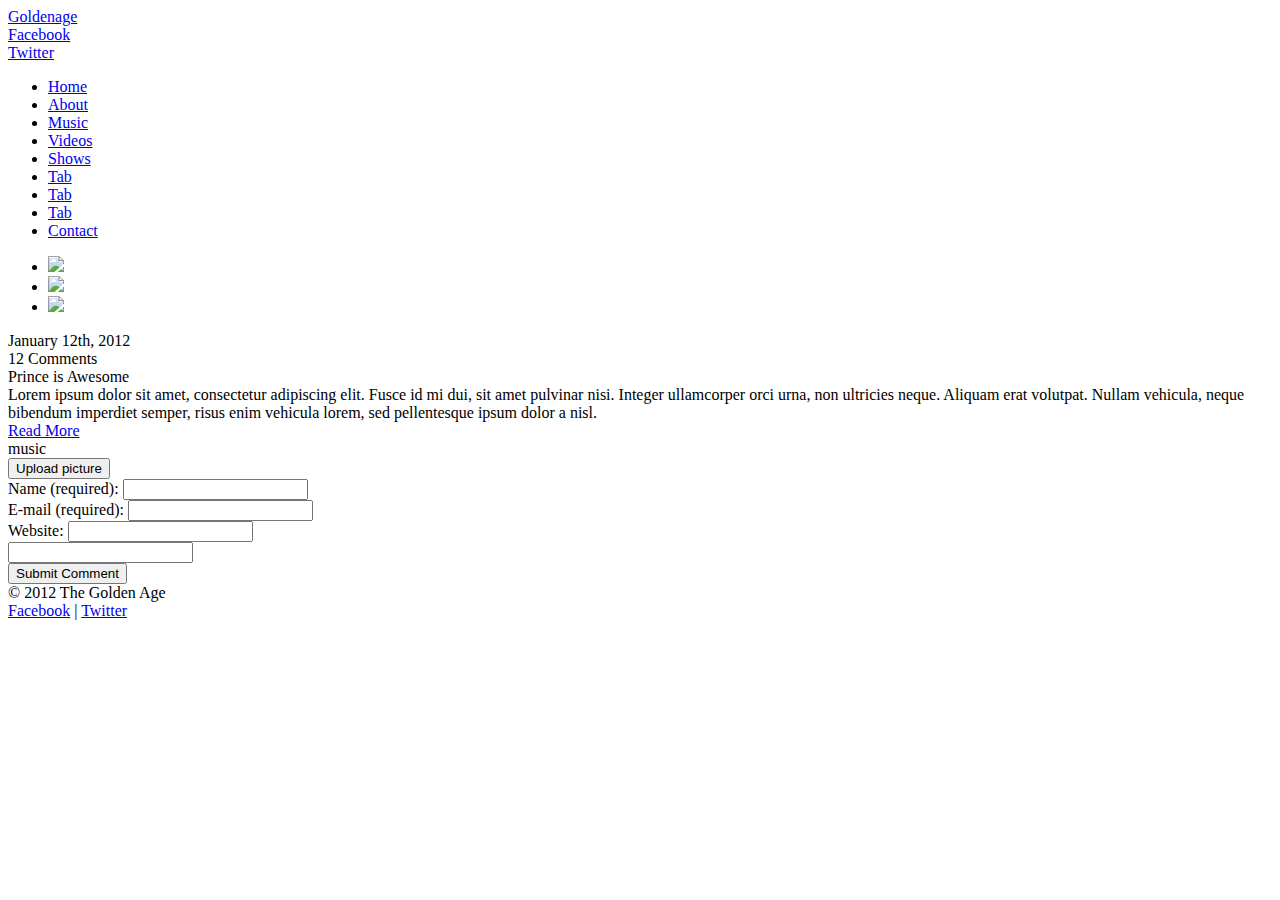
==== public/templates/inner.html @ ff12d521 "updated the inner layout and the main stylesheet- more to come tomorrow." ====
<!DOCTYPE HTML>
<html xmlns:fb="http://www.facebook.com/2008/fbml">
<head>
    <title>Goldenage</title>
    <!-- include meta tags -->
            <meta content="text/html; charset=utf-8" http-equiv="Content-Type"/>
        
    <!-- include css -->
            <link rel="stylesheet" type="text/css" href="/css/reset.css" />
            <link rel="stylesheet" type="text/css" href="/css/anythingslider.css" />
            <link rel="stylesheet" type="text/css" href="/css/main.css" />
        
    <!-- include js -->
            <script type="text/javascript" src="/js/libraries/jquery.min.js"></script>
            <script type="text/javascript" src="/js/libraries/jquery.cookie.js"></script>
            <script type="text/javascript" src="/js/libraries/jquery.easing.js"></script> 
            <script type="text/javascript" src="/js/libraries/anythingslider.js"></script> 
            <script type="text/javascript" src="/js/functions.js"></script>  
            <script type="text/javascript" src="/js/main.js"></script>   
</head>
<body>
    
    <div id="header">
        <div class="wrap">
            <div id="logo"><a href="/">Goldenage</a></div>
            <div id="social_container">
                <div class="social" id="social_facebook"><a href="#">Facebook</a></div>
                <div class="social" id="social_twitter"><a href="#">Twitter</a></div>
            </div><!-- /#social_container-->
            
            <div id="navigation">
                <ul>
                    <li><a href="#" class="active">Home</a></li>
                    <li><a href="#">About</a></li>
                    <li><a href="#">Music</a></li>
                    <li><a href="#">Videos</a></li>
                    <li><a href="#">Shows</a></li>
                    <li><a href="#">Tab</a></li>
                    <li><a href="#">Tab</a></li>
                    <li><a href="#">Tab</a></li>
                    <li><a href="#">Contact</a></li>
                </ul>
            </div><!--/#navigation -->
            <div class="vspace10"></div>
        </div> <!--/.wrap -->
    </div><!-- /#header-->
    
    <div id="slider">
        <div class="wrap">
            <ul>
                <li><img src="/images/temp/slider1.jpg"></li>
                <li><img src="/images/temp/slider1.jpg"></li>
                <li><img src="/images/temp/slider1.jpg"></li>
            </ul>
        </div><!--/.wrap -->
    </div><!--/#slider-->
    
    <div id="page_content">
        <div class="wrap">
            <div id="outer_posts">
                
                <div class="inner_post">
                    <div class="content">
                        <div class="top">
                            <div class="date">January 12th, 2012</div>
                            <div class="comment_number">12 Comments</div>
                        </div><!-- /.top -->
                        <div class="title">Prince is Awesome</div>
                        <div class="body">
                            Lorem ipsum dolor sit amet, consectetur adipiscing elit. Fusce id mi dui, sit amet pulvinar nisi. Integer ullamcorper orci urna, non ultricies neque. Aliquam erat volutpat. Nullam vehicula, neque bibendum imperdiet semper, risus enim vehicula lorem, sed pellentesque ipsum dolor a nisl.
                            <div class="more"><a href="#">Read More</a></div>
                        </div> <!--/.body -->
                        <div class="category">music</div>
                    </div><!-- /.content -->
                    <div class="clear"></div>
                </div><!-- /.outer_post -->
   
			<div class="inner_post">
		        <div class="content">
					<div class="comment">
						<form id="uploadform" action="">
						<div class="frmleft">
							<div class="frmpic"></div>
							<div><input id="bupload" type="submit" value="Upload picture"></div>				
						</div>
						</form>
						<form id="commentform" action="">
						<div class="frmright">
							<div>
								<label for="frmname">Name (required):</label>
								<input id="frmname" type="text"/>
							</div>
							<div>
								<label for="frmmail">E-mail (required):</label>
								<input id="frmmail" type="text"/>
							</div>
							<div>
								<label for="frmmail">Website:</label>
								<input id="frmmail" type="text" />
							</div>
							<div>
								<input id="frmcomment" type="text" />
							</div>
							<div>
								<input id="bsubmit" type="submit" value="Submit Comment"/>
							</div>
						</div>
						</form>
					</div>
					</form>
				</div>
			</div>
             
            </div><!--/#outer_posts -->

        </div><!-- /.wrap -->
    </div><!-- /#page_content -->
    
    <div id="footer">
        <div class="wrap">
            <div class="divider"></div>
            <div id="footer_left">&copy; 2012 The Golden Age</div>
            <div id="footer_right"><a href="#">Facebook</a> | <a href="#">Twitter</a></div>
        </div><!-- /.wrap -->
    </div><!-- /#footer -->

</body>
</html>
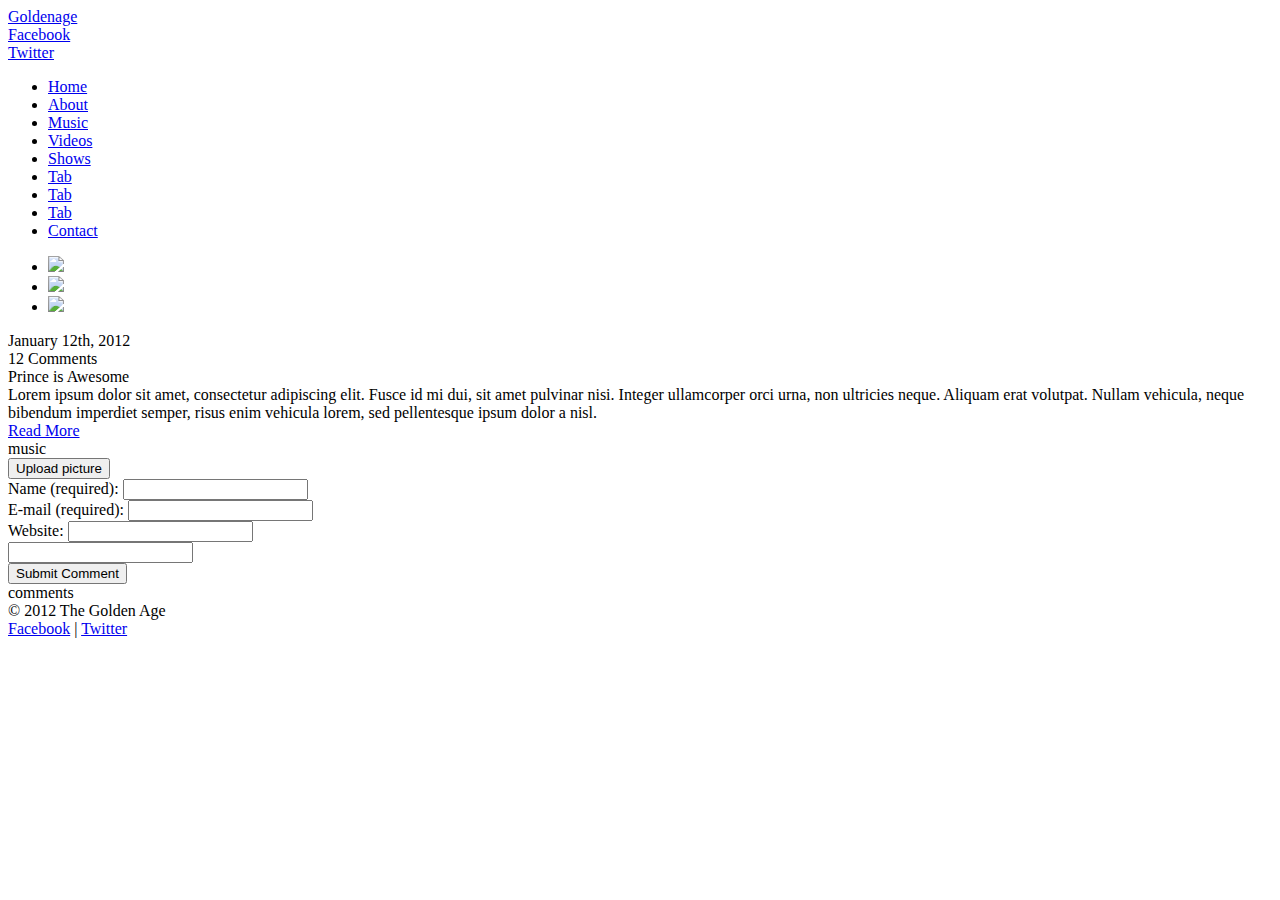
==== commit bc70fbec: "stylesheet cleanup, comment form template" ====
--- a/public/templates/inner.html
+++ b/public/templates/inner.html
@@ -75,41 +75,43 @@
                     <div class="clear"></div>
                 </div><!-- /.outer_post -->
    
-			<div class="inner_post">
-		        <div class="content">
-					<div class="comment">
-						<form id="uploadform" action="">
-						<div class="frmleft">
-							<div class="frmpic"></div>
-							<div><input id="bupload" type="submit" value="Upload picture"></div>				
-						</div>
-						</form>
-						<form id="commentform" action="">
-						<div class="frmright">
-							<div>
-								<label for="frmname">Name (required):</label>
-								<input id="frmname" type="text"/>
-							</div>
-							<div>
-								<label for="frmmail">E-mail (required):</label>
-								<input id="frmmail" type="text"/>
-							</div>
-							<div>
-								<label for="frmmail">Website:</label>
-								<input id="frmmail" type="text" />
-							</div>
-							<div>
-								<input id="frmcomment" type="text" />
-							</div>
-							<div>
-								<input id="bsubmit" type="submit" value="Submit Comment"/>
-							</div>
-						</div>
-						</form>
-					</div>
-					</form>
-				</div>
-			</div>
+                <div class="inner_post">
+                    <div class="content">
+                        
+                        <div class="comment">
+	                        <form id="uploadform" action="">
+									<div class="frmleft">
+										<div class="frmpic"></div>
+										<div><input id="bupload" type="submit" value="Upload picture"></div>				
+									</div>
+									</form>
+									<form id="commentform" action="">
+									<div class="frmright">
+										<div>
+											<label for="frmname">Name (required):</label>
+											<input id="frmname" type="text"/>
+										</div>
+										<div>
+											<label for="frmmail">E-mail (required):</label>
+											<input id="frmmail" type="text"/>
+										</div>
+										<div>
+											<label for="frmmail">Website:</label>
+											<input id="frmmail" type="text" />
+										</div>
+										<div>
+											<input id="frmcomment" type="text" />
+										</div>
+										<div>
+											<input id="bsubmit" type="submit" value="Submit Comment"/>
+										</div>
+									</div>
+									</form>
+                        </div> <!--/.body -->
+                        <div class="category">comments</div>
+                    </div><!-- /.content -->
+                    <div class="clear"></div>
+                </div><!-- /.outer_post -->
              
             </div><!--/#outer_posts -->
 
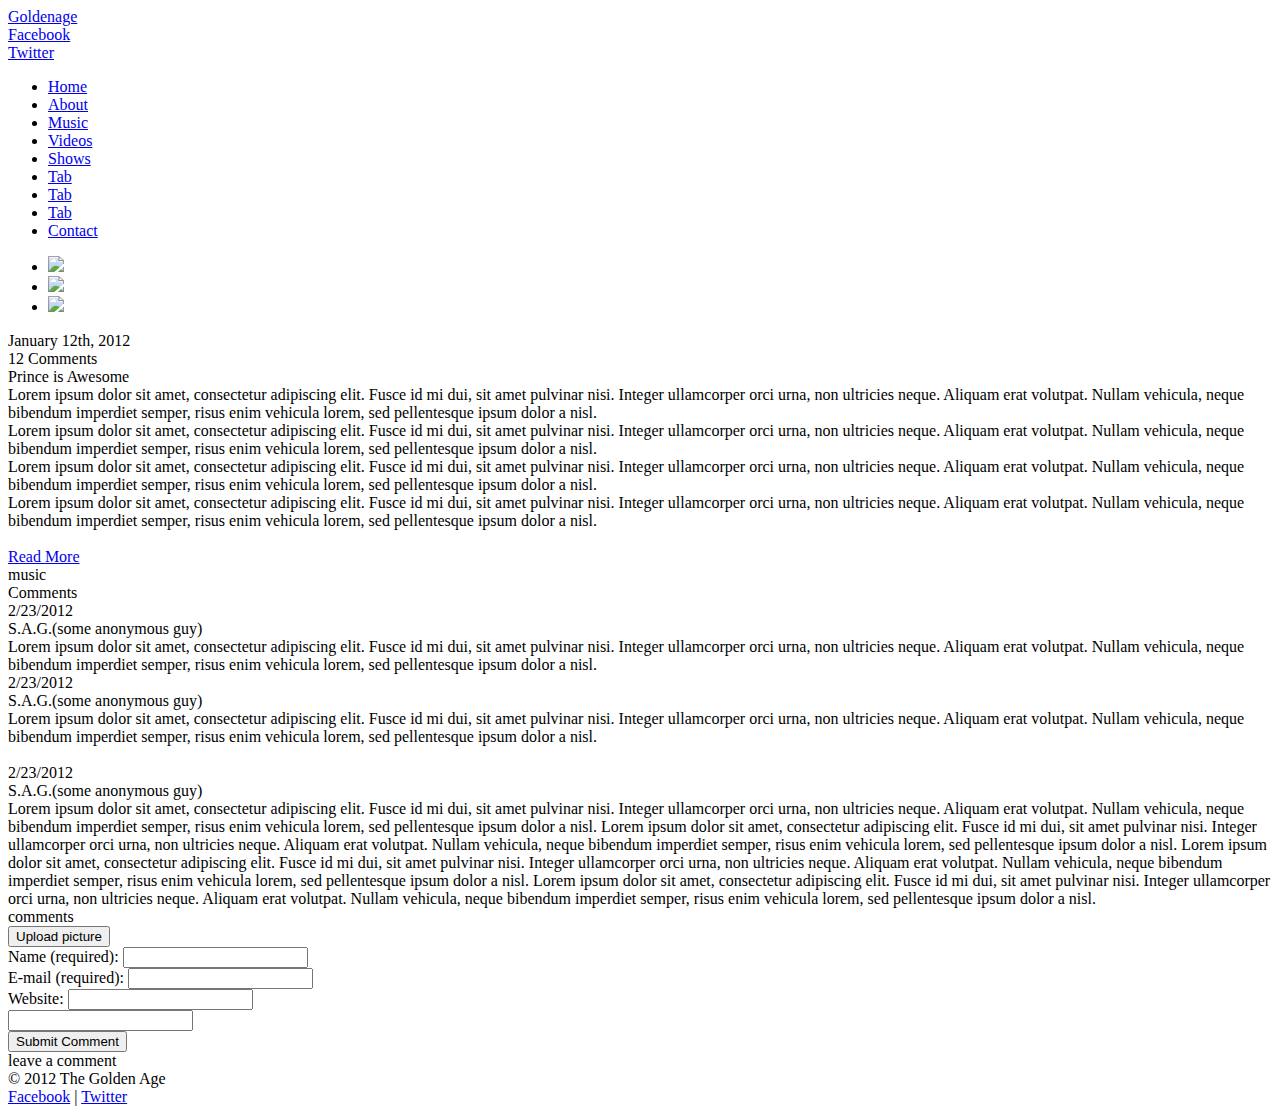
==== commit 19d07748: "comment template" ====
--- a/public/templates/inner.html
+++ b/public/templates/inner.html
@@ -66,49 +66,105 @@
                             <div class="comment_number">12 Comments</div>
                         </div><!-- /.top -->
                         <div class="title">Prince is Awesome</div>
-                        <div class="body">
-                            Lorem ipsum dolor sit amet, consectetur adipiscing elit. Fusce id mi dui, sit amet pulvinar nisi. Integer ullamcorper orci urna, non ultricies neque. Aliquam erat volutpat. Nullam vehicula, neque bibendum imperdiet semper, risus enim vehicula lorem, sed pellentesque ipsum dolor a nisl.
+                        <div class="comment">
+                            <div class="postbody">
+                            Lorem ipsum dolor sit amet, consectetur adipiscing elit. Fusce id mi dui, sit amet pulvinar nisi. Integer ullamcorper orci urna, non ultricies neque. Aliquam erat volutpat. Nullam vehicula, neque bibendum imperdiet semper, risus enim vehicula lorem, sed pellentesque ipsum dolor a nisl.<br />
+                            Lorem ipsum dolor sit amet, consectetur adipiscing elit. Fusce id mi dui, sit amet pulvinar nisi. Integer ullamcorper orci urna, non ultricies neque. Aliquam erat volutpat. Nullam vehicula, neque bibendum imperdiet semper, risus enim vehicula lorem, sed pellentesque ipsum dolor a nisl.<br />
+                            Lorem ipsum dolor sit amet, consectetur adipiscing elit. Fusce id mi dui, sit amet pulvinar nisi. Integer ullamcorper orci urna, non ultricies neque. Aliquam erat volutpat. Nullam vehicula, neque bibendum imperdiet semper, risus enim vehicula lorem, sed pellentesque ipsum dolor a nisl.<br />
+                            Lorem ipsum dolor sit amet, consectetur adipiscing elit. Fusce id mi dui, sit amet pulvinar nisi. Integer ullamcorper orci urna, non ultricies neque. Aliquam erat volutpat. Nullam vehicula, neque bibendum imperdiet semper, risus enim vehicula lorem, sed pellentesque ipsum dolor a nisl.<br /><br />
+                            </div>                            
                             <div class="more"><a href="#">Read More</a></div>
                         </div> <!--/.body -->
                         <div class="category">music</div>
                     </div><!-- /.content -->
                     <div class="clear"></div>
                 </div><!-- /.outer_post -->
-   
+
                 <div class="inner_post">
                     <div class="content">
-                        
+                        <div class="separator">Comments</div>
                         <div class="comment">
+                            <div class="thumb"></div>
+                            <div class="date">2/23/2012</div>
+                            <div class="name">S.A.G.(some anonymous guy)</div>
+                            <div class="body">
+                                 Lorem ipsum dolor sit amet, consectetur adipiscing elit. Fusce id mi dui, sit amet pulvinar nisi. Integer ullamcorper orci urna, non ultricies neque. Aliquam erat volutpat. Nullam vehicula, neque bibendum imperdiet semper, risus enim vehicula lorem, sed pellentesque ipsum dolor a nisl.
+                            </div>
+                        </div>
+                    </div><!-- /.content -->
+                    <div class="clear"></div>
+                </div><!-- /.outer_post -->
+               
+                <div class="inner_post">
+                    <div class="content">
+                        <div class="separator"></div>
+                        <div class="comment">
+                            <div class="thumb"></div>
+                            <div class="date">2/23/2012</div>
+                            <div class="name">S.A.G.(some anonymous guy)</div>
+                            <div class="body">
+                                Lorem ipsum dolor sit amet, consectetur adipiscing elit. Fusce id mi dui, sit amet pulvinar nisi. Integer ullamcorper orci urna, non ultricies neque. Aliquam erat volutpat. Nullam vehicula, neque bibendum imperdiet semper, risus enim vehicula lorem, sed pellentesque ipsum dolor a nisl.<br /><br />
+                            </div>                        
+                        </div>
+                    </div><!-- /.content -->
+                    <div class="clear"></div>
+                </div><!-- /.outer_post -->
+               
+                 <div class="inner_post">
+                    <div class="content">
+                        <div class="separator"></div>
+                        <div class="comment">
+                            <div class="thumb"></div>
+                            <div class="date">2/23/2012</div>
+                            <div class="name">S.A.G.(some anonymous guy)</div>
+                            <div class="body">
+                                Lorem ipsum dolor sit amet, consectetur adipiscing elit. Fusce id mi dui, sit amet pulvinar nisi. Integer ullamcorper orci urna, non ultricies neque. Aliquam erat volutpat. Nullam vehicula, neque bibendum imperdiet semper, risus enim vehicula lorem, sed pellentesque ipsum dolor a nisl.                                Lorem ipsum dolor sit amet, consectetur adipiscing elit. Fusce id mi dui, sit amet pulvinar nisi. Integer ullamcorper orci urna, non ultricies neque. Aliquam erat volutpat. Nullam vehicula, neque bibendum imperdiet semper, risus enim vehicula lorem, sed pellentesque ipsum dolor a nisl.
+Lorem ipsum dolor sit amet, consectetur adipiscing elit. Fusce id mi dui, sit amet pulvinar nisi. Integer ullamcorper orci urna, non ultricies neque. Aliquam erat volutpat. Nullam vehicula, neque bibendum imperdiet semper, risus enim vehicula lorem, sed pellentesque ipsum dolor a nisl.                                Lorem ipsum dolor sit amet, consectetur adipiscing elit. Fusce id mi dui, sit amet pulvinar nisi. Integer ullamcorper orci urna, non ultricies neque. Aliquam erat volutpat. Nullam vehicula, neque bibendum imperdiet semper, risus enim vehicula lorem, sed pellentesque ipsum dolor a nisl.
+                            </div>
+                        </div>
+                        <div class="category">comments</div>
+                    </div><!-- /.content -->
+                    <div class="clear"></div>
+                </div><!-- /.outer_post -->
+
+
+
+
+                <div class="inner_post">
+                    <div class="content">
+                        <div class="comment">
+                        <div class="body">
 	                        <form id="uploadform" action="">
-									<div class="frmleft">
-										<div class="frmpic"></div>
-										<div><input id="bupload" type="submit" value="Upload picture"></div>				
+							    <div class="frmleft">
+									<div class="frmpic"></div>
+									<div><input id="bupload" type="submit" value="Upload picture"></div>				
+								</div>
+								</form>
+								<form id="commentform" action="">
+								<div class="frmright">
+									<div>
+										<label for="frmname">Name (required):</label>
+										<input id="frmname" type="text"/>
 									</div>
-									</form>
-									<form id="commentform" action="">
-									<div class="frmright">
-										<div>
-											<label for="frmname">Name (required):</label>
-											<input id="frmname" type="text"/>
-										</div>
-										<div>
-											<label for="frmmail">E-mail (required):</label>
-											<input id="frmmail" type="text"/>
-										</div>
-										<div>
-											<label for="frmmail">Website:</label>
-											<input id="frmmail" type="text" />
-										</div>
-										<div>
-											<input id="frmcomment" type="text" />
-										</div>
-										<div>
-											<input id="bsubmit" type="submit" value="Submit Comment"/>
-										</div>
+									<div>
+										<label for="frmmail">E-mail (required):</label>
+										<input id="frmmail" type="text"/>
 									</div>
-									</form>
+									<div>
+										<label for="frmmail">Website:</label>
+										<input id="frmmail" type="text" />
+									</div>
+									<div>
+										<input id="frmcomment" type="text" />
+									</div>
+									<div>
+										<input id="bsubmit" type="submit" value="Submit Comment"/>
+									</div>
+								</div>
+							</form>
+                        </div>
                         </div> <!--/.body -->
-                        <div class="category">comments</div>
+                        <div class="category">leave a comment</div>
                     </div><!-- /.content -->
                     <div class="clear"></div>
                 </div><!-- /.outer_post -->
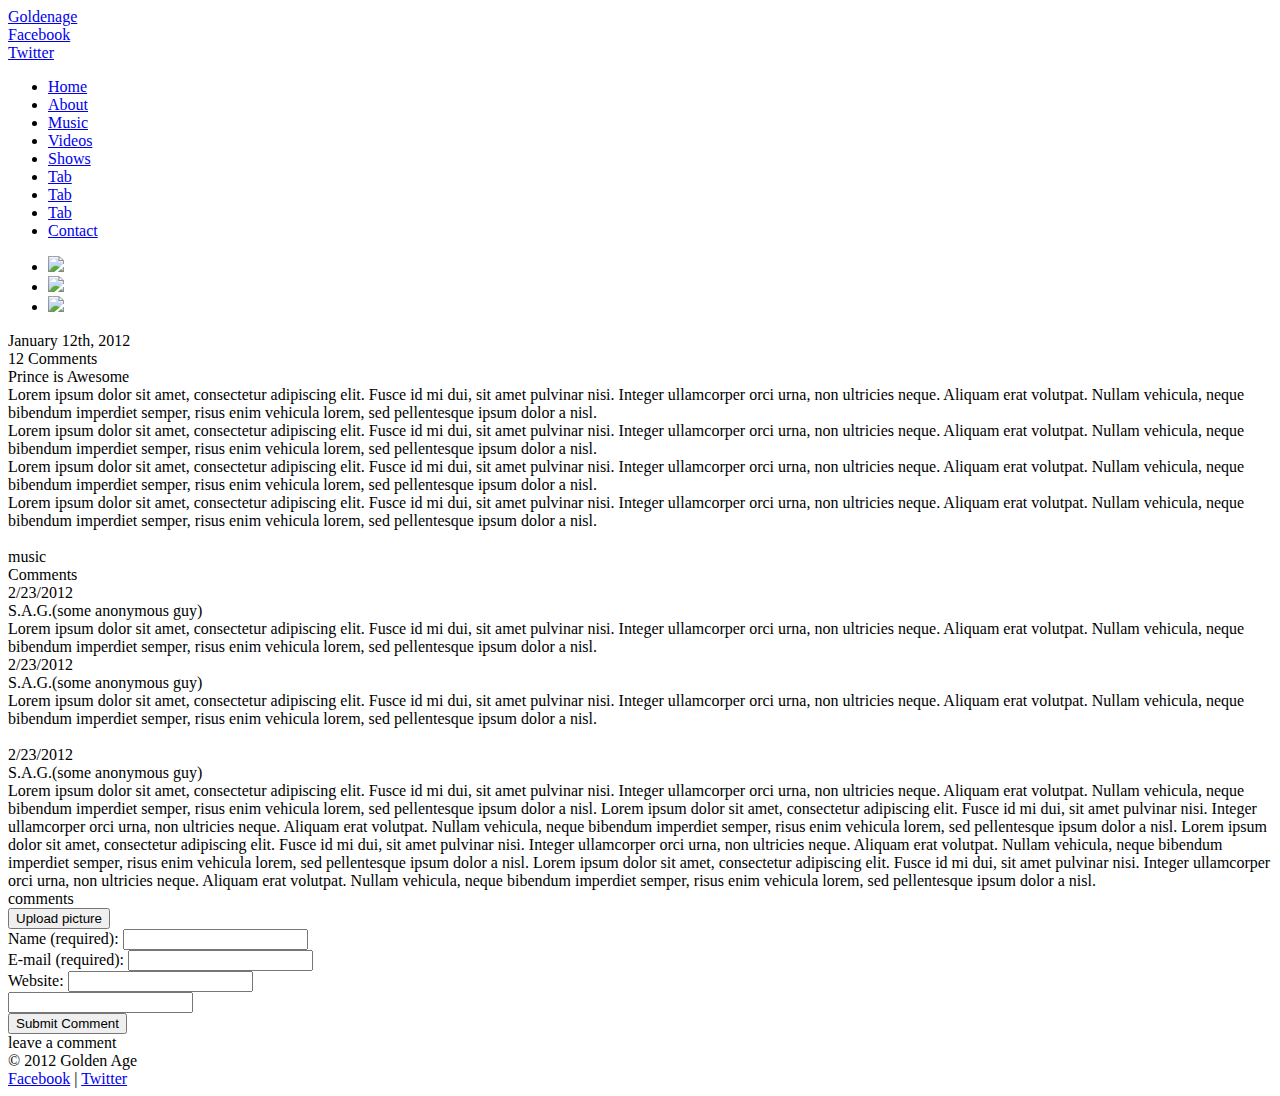
==== commit 60691980: "content" ====
--- a/public/templates/inner.html
+++ b/public/templates/inner.html
@@ -73,7 +73,7 @@
                             Lorem ipsum dolor sit amet, consectetur adipiscing elit. Fusce id mi dui, sit amet pulvinar nisi. Integer ullamcorper orci urna, non ultricies neque. Aliquam erat volutpat. Nullam vehicula, neque bibendum imperdiet semper, risus enim vehicula lorem, sed pellentesque ipsum dolor a nisl.<br />
                             Lorem ipsum dolor sit amet, consectetur adipiscing elit. Fusce id mi dui, sit amet pulvinar nisi. Integer ullamcorper orci urna, non ultricies neque. Aliquam erat volutpat. Nullam vehicula, neque bibendum imperdiet semper, risus enim vehicula lorem, sed pellentesque ipsum dolor a nisl.<br /><br />
                             </div>                            
-                            <div class="more"><a href="#">Read More</a></div>
+                            
                         </div> <!--/.body -->
                         <div class="category">music</div>
                     </div><!-- /.content -->
@@ -177,7 +177,7 @@
     <div id="footer">
         <div class="wrap">
             <div class="divider"></div>
-            <div id="footer_left">&copy; 2012 The Golden Age</div>
+            <div id="footer_left">&copy; 2012 Golden Age</div>
             <div id="footer_right"><a href="#">Facebook</a> | <a href="#">Twitter</a></div>
         </div><!-- /.wrap -->
     </div><!-- /#footer -->
